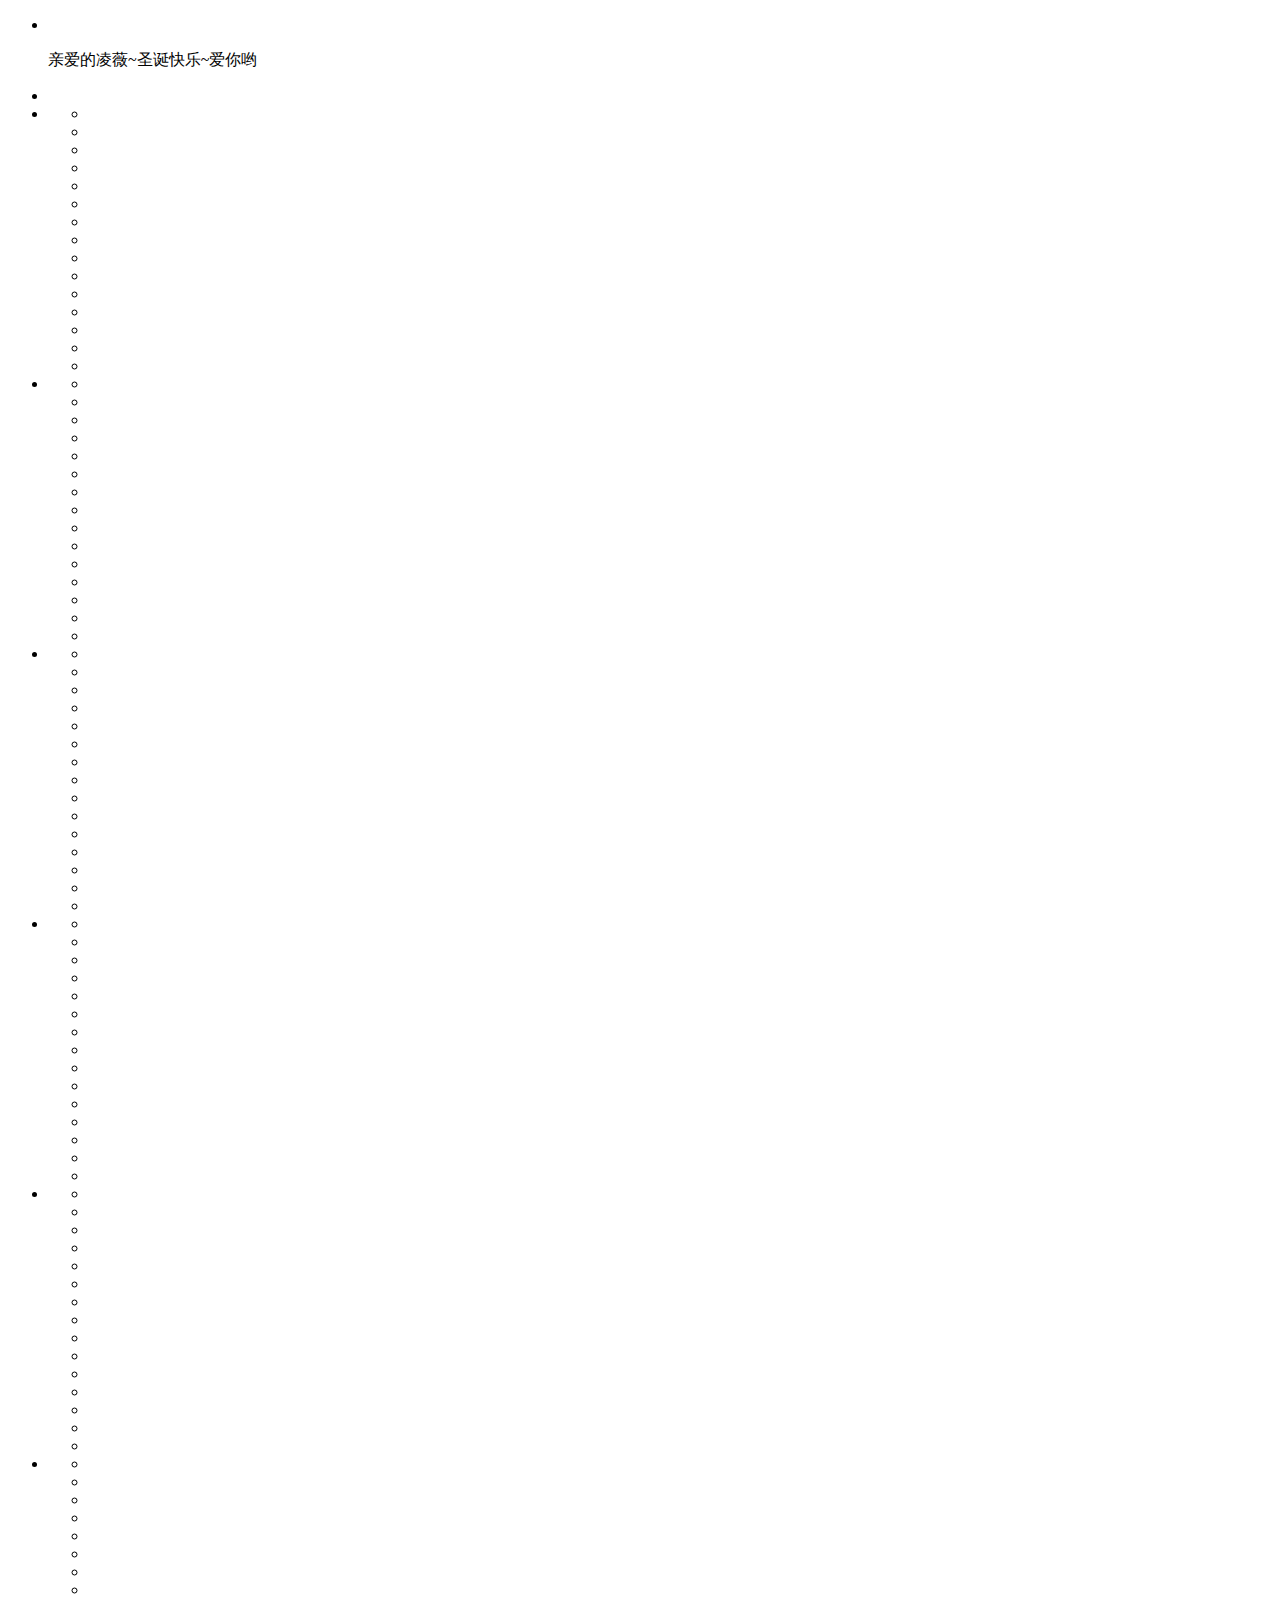
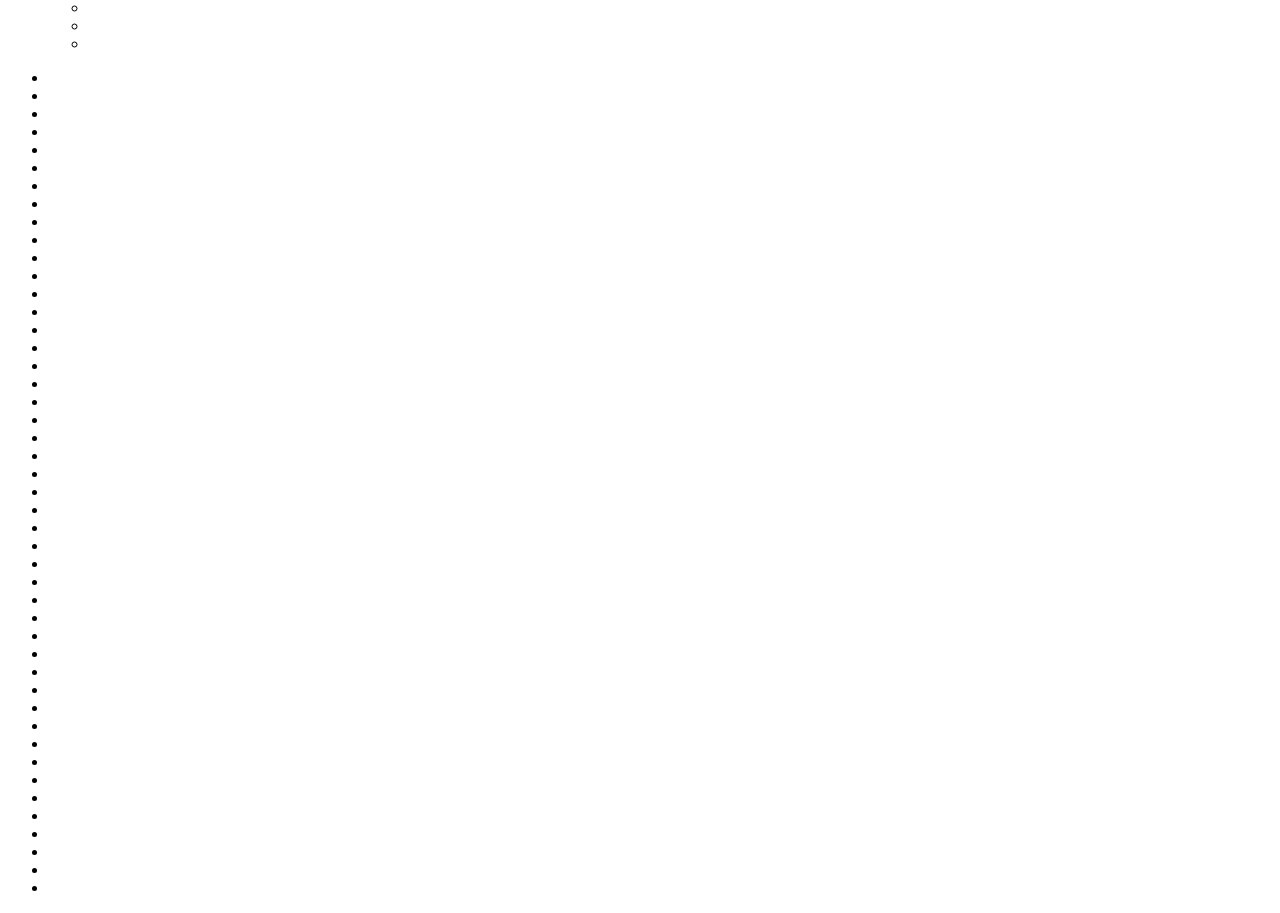
==== index.html @ ed4404ab "Merge 8b1245ec488d65a200af84932d75cf5a795aed22 into 1bfab1f9254958036655c4f210b3bb046e9bc8cb" ====
<!DOCTYPE html>
<html lang="en">

<head>
  <meta charset="UTF-8">
  <title>圣诞快乐</title>
  <link rel="stylesheet" type="text/css" href="style.css" >
</head>

<body>
  <ul class="bgg">
    <li class="sphere"></li>
    <p class="text">亲爱的凌薇~圣诞快乐~爱你哟</p>
  </ul>
  <ul class="tree">
    <li class="top-star"> </li>
    <li class="top">
      <ul class="tree-pts">
        <li class="pts left"></li>
        <li class="pts left"></li>
        <li class="pts left"></li>
        <li class="pts left"></li>
        <li class="pts left"></li>
        <li class="pts left"></li>
        <li class="pts left"></li>
        <li class="pts left"></li>
        <li class="pts right"></li>
        <li class="pts right"></li>
        <li class="pts right"></li>
        <li class="pts right"></li>
        <li class="pts right"></li>
        <li class="pts right"></li>
        <li class="pts right"></li>
      </ul>
    </li>
    <li class="middle first">
      <ul class="tree-pts">
        <li class="pts left"></li>
        <li class="pts left"></li>
        <li class="pts left"></li>
        <li class="pts left"></li>
        <li class="pts left"></li>
        <li class="pts left"></li>
        <li class="pts left"></li>
        <li class="pts left"></li>
        <li class="pts right"></li>
        <li class="pts right"></li>
        <li class="pts right"></li>
        <li class="pts right"></li>
        <li class="pts right"></li>
        <li class="pts right"></li>
        <li class="pts right"></li>
      </ul>
    </li>
    <li class="middle second">
      <ul class="tree-pts">
        <li class="pts left"></li>
        <li class="pts left"></li>
        <li class="pts left"></li>
        <li class="pts left"></li>
        <li class="pts left"></li>
        <li class="pts left"></li>
        <li class="pts left"></li>
        <li class="pts left"></li>
        <li class="pts right"></li>
        <li class="pts right"></li>
        <li class="pts right"></li>
        <li class="pts right"></li>
        <li class="pts right"></li>
        <li class="pts right"></li>
        <li class="pts right"></li>
      </ul>
    </li>
    <li class="middle third">
      <ul class="tree-pts">
        <li class="pts left"></li>
        <li class="pts left"></li>
        <li class="pts left"></li>
        <li class="pts left"></li>
        <li class="pts left"></li>
        <li class="pts left"></li>
        <li class="pts left"></li>
        <li class="pts left"></li>
        <li class="pts right"></li>
        <li class="pts right"></li>
        <li class="pts right"></li>
        <li class="pts right"></li>
        <li class="pts right"></li>
        <li class="pts right"></li>
        <li class="pts right"></li>
      </ul>
    </li>
    <li class="bottom outer">
      <ul class="tree-pts">
        <li class="pts left"></li>
        <li class="pts left"></li>
        <li class="pts left"></li>
        <li class="pts left"></li>
        <li class="pts left"></li>
        <li class="pts left"></li>
        <li class="pts left"></li>
        <li class="pts left"></li>
        <li class="pts right"></li>
        <li class="pts right"></li>
        <li class="pts right"></li>
        <li class="pts right"></li>
        <li class="pts right"></li>
        <li class="pts right"></li>
        <li class="pts right"></li>
      </ul>
    </li>
    <li class="stem">
      <ul class="tree-stem">
        <li class="stem"></li>
        <li class="gift g1"></li>
        <li class="gift g2"></li>
        <li class="gift g3"></li>
        <li class="gift g4"></li>
        <li class="gift g5"></li>
        <li class="gift g6"></li>
        <li class="gift g7"></li>
        <li class="gift g8"></li>
        <li class="gift g9"></li>
        <li class="shadow"></li>
      </ul>
    </li>
  </ul>
  <ul class="toys">
    <li class="star"></li>
    <li class="ball b1"></li>
    <li class="ball b2"></li>
    <li class="ball b3"></li>
    <li class="ball b4"></li>
    <li class="ball b5"></li>
    <li class="ball b6"></li>
    <li class="ball b7"></li>
    <li class="ball b8"></li>
    <li class="ball b9"></li>
    <li class="ball b10"></li>
    <li class="ball b11"></li>
    <li class="ball b12"></li>
    <li class="ball b13"></li>
    <li class="ball b14"></li>
    <li class="ball b15"></li>
    <li class="ball b16"></li>
    <li class="ball b17"></li>
    <li class="ball b18"></li>
    <li class="ball b19"></li>
    <li class="ball b20"></li>
    <li class="light l1"></li>
    <li class="light l2"></li>
    <li class="light l3"></li>
    <li class="light l4"></li>
    <li class="light l5"></li>
    <li class="light l6"></li>
    <li class="light l7"></li>
    <li class="light l8"></li>
    <li class="light l9"></li>
    <li class="light l10"></li>
    <li class="light l11"></li>
    <li class="light l12"></li>
    <li class="light l13"></li>
    <li class="light l14"></li>
    <li class="light l15"></li>
    <li class="light l16"></li>
    <li class="light l17"></li>
    <li class="light l18"></li>
    <li class="light l19"></li>
    <li class="light l20"></li>
    <li class="light l21"></li>
    <li class="light l22"></li>
    <li class="light l23"></li>
    <li class="light l24"></li>
    <li class="light l25"></li>
  </ul>
</body>

</html>
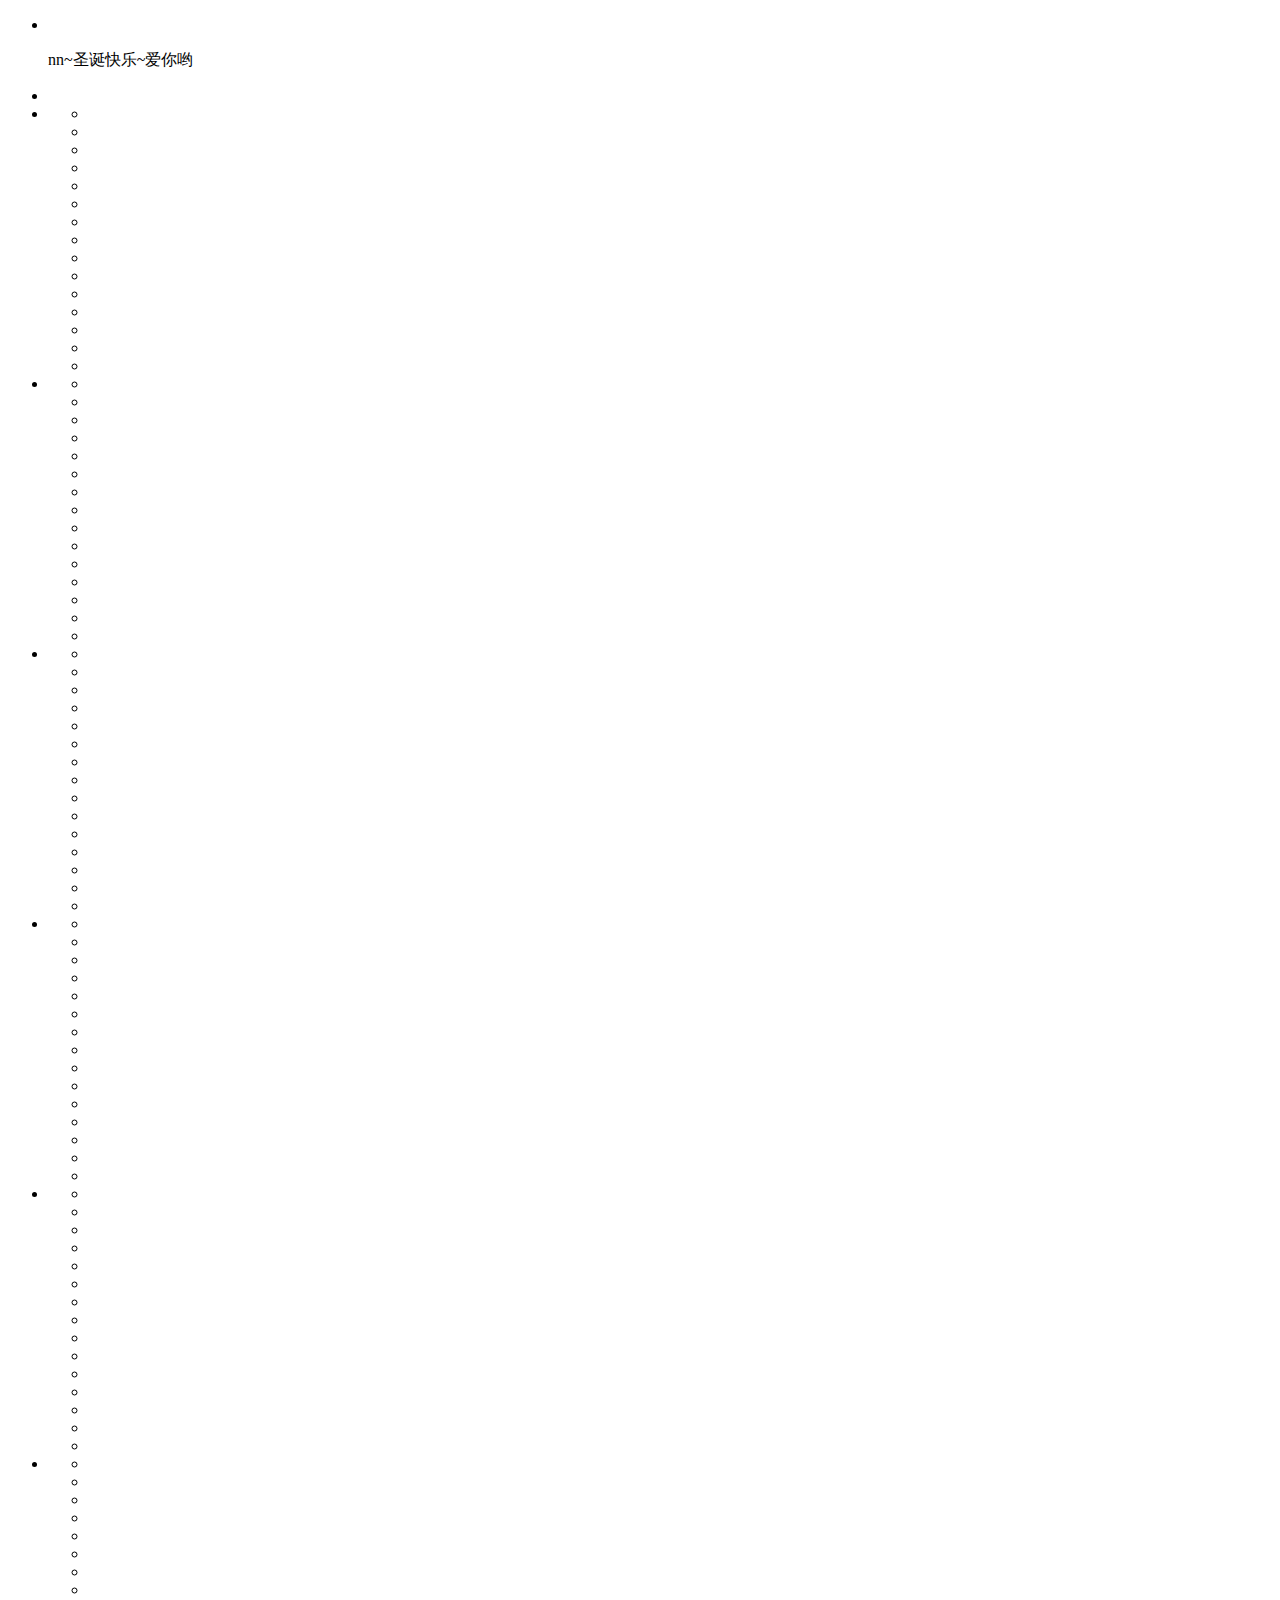
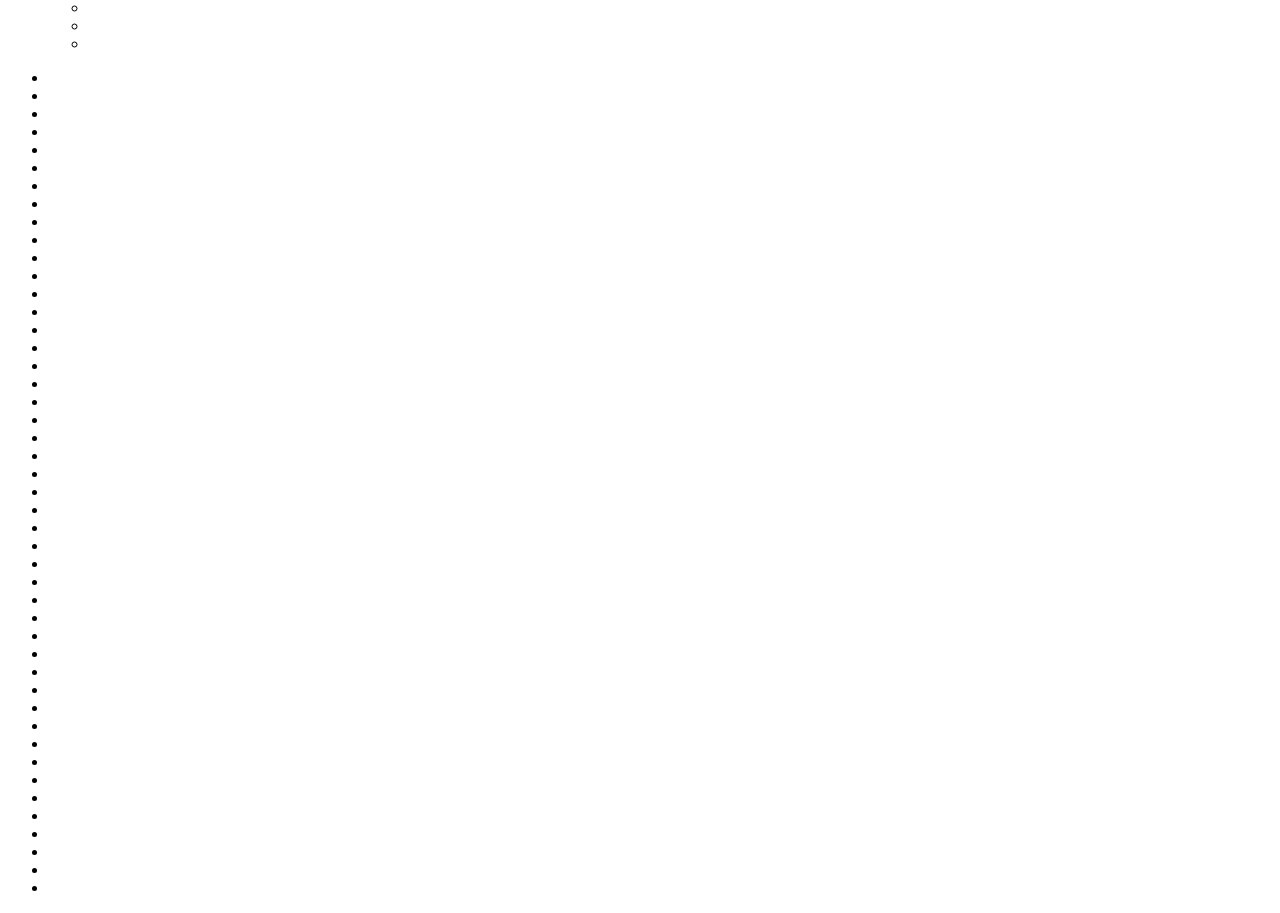
==== commit 66b9b150: "Update index.html" ====
--- a/index.html
+++ b/index.html
@@ -3,14 +3,14 @@
 
 <head>
   <meta charset="UTF-8">
-  <title>圣诞快乐</title>
+  <title>nn圣诞快乐</title>
   <link rel="stylesheet" type="text/css" href="style.css" >
 </head>
 
 <body>
   <ul class="bgg">
     <li class="sphere"></li>
-    <p class="text">亲爱的凌薇~圣诞快乐~爱你哟</p>
+    <p class="text">nn~圣诞快乐~爱你哟</p>
   </ul>
   <ul class="tree">
     <li class="top-star"> </li>
